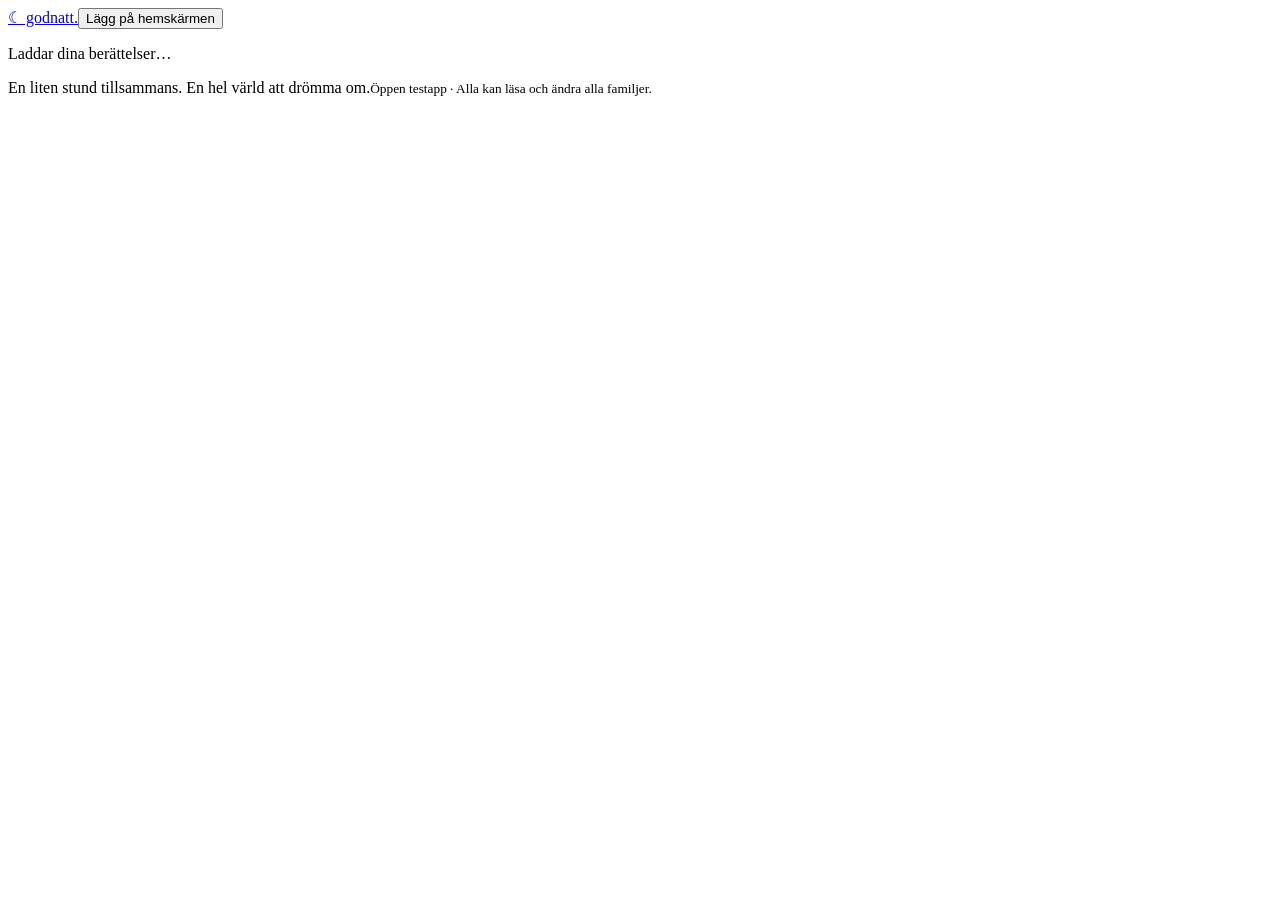
==== static/index.html @ 20c03498 "Build Godnatt PWA with durable Neon storage and guarded AI generation" ====
<!doctype html>
<html lang="sv">
<head>
<meta charset="utf-8"><meta name="viewport" content="width=device-width,initial-scale=1,viewport-fit=cover">
<meta name="theme-color" content="#233d3b"><meta name="description" content="Personliga små böcker för stora drömmar.">
<meta name="apple-mobile-web-app-capable" content="yes"><meta name="apple-mobile-web-app-status-bar-style" content="default">
<link rel="manifest" href="/manifest.webmanifest"><link rel="apple-touch-icon" href="/icon-192.png"><link rel="stylesheet" href="/style.css"><title>Godnatt · en saga som är din</title>
</head>
<body>
<header><a class="brand" href="/" aria-label="Godnatt startsida"><span class="moon">☾</span> godnatt<span class="dot">.</span></a><button id="install" class="quiet" hidden>Installera appen</button><button id="help" class="quiet">Lägg på hemskärmen</button></header>
<main id="app"><p>Laddar dina berättelser…</p></main>
<div id="toast" role="status" aria-live="polite"></div>
<dialog id="dialog"><button class="close quiet" id="close-dialog" aria-label="Stäng">✕</button><div id="dialog-body"></div></dialog>
<footer>En liten stund tillsammans. En hel värld att drömma om.<small>Öppen testapp · Alla kan läsa och ändra alla familjer.</small><span id="budget"></span></footer>
<script src="/app.js" defer></script>
</body></html>
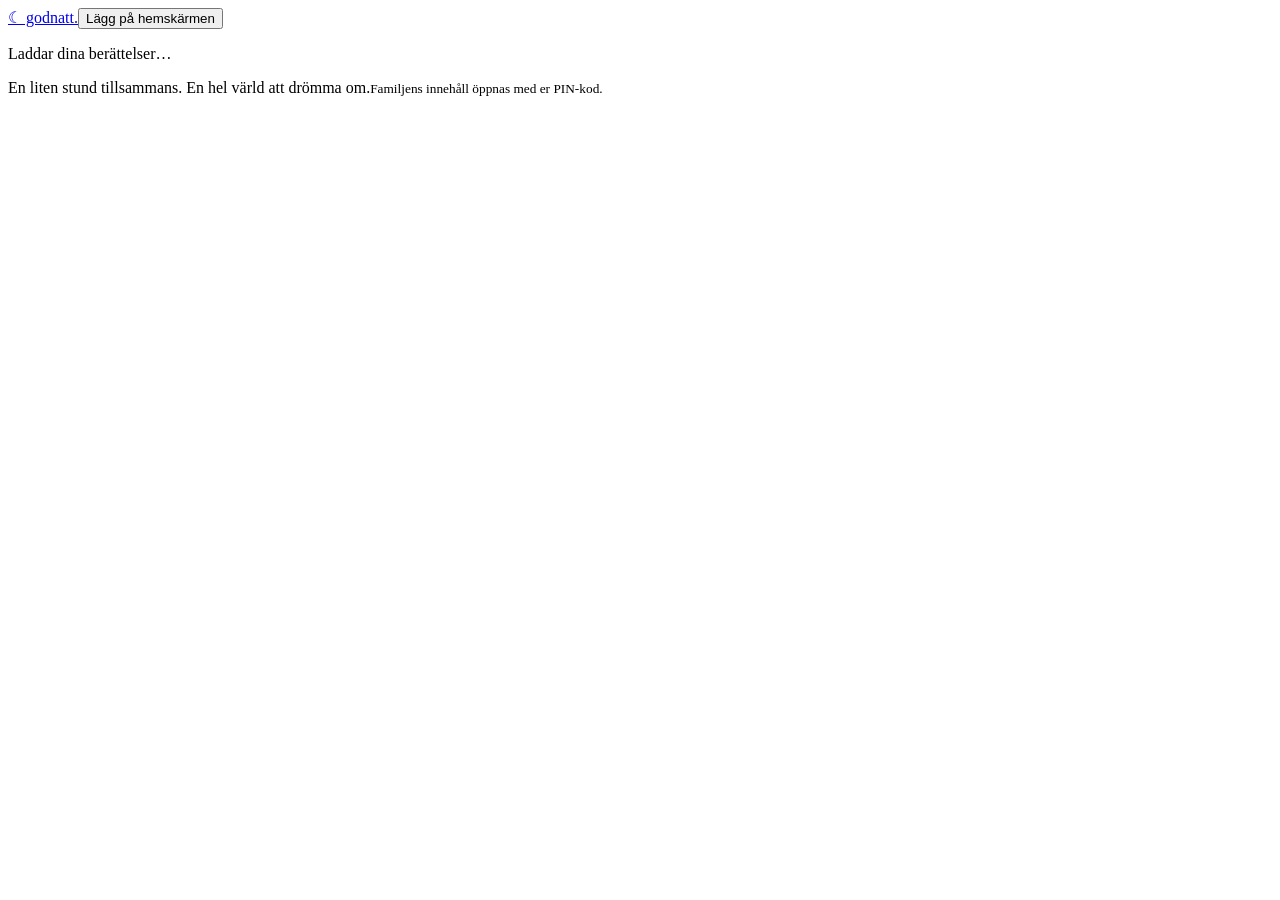
==== commit ebe3547b: "Protect families and their content with server-verified four-digit PINs" ====
--- a/static/index.html
+++ b/static/index.html
@@ -11,6 +11,6 @@
 <main id="app"><p>Laddar dina berättelser…</p></main>
 <div id="toast" role="status" aria-live="polite"></div>
 <dialog id="dialog"><button class="close quiet" id="close-dialog" aria-label="Stäng">✕</button><div id="dialog-body"></div></dialog>
-<footer>En liten stund tillsammans. En hel värld att drömma om.<small>Öppen testapp · Alla kan läsa och ändra alla familjer.</small><span id="budget"></span></footer>
+<footer>En liten stund tillsammans. En hel värld att drömma om.<small>Familjens innehåll öppnas med er PIN-kod.</small><span id="budget"></span></footer>
 <script src="/app.js" defer></script>
 </body></html>
